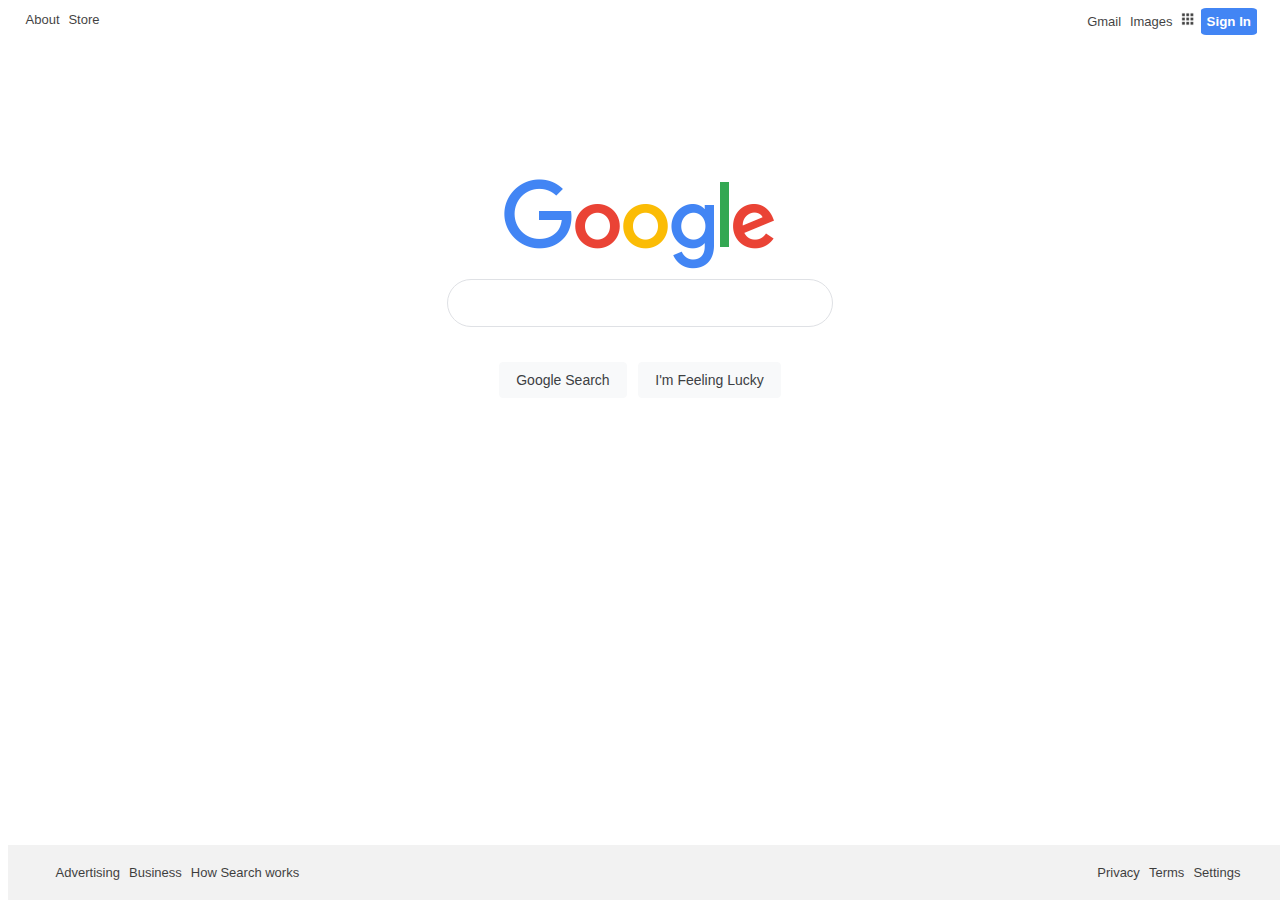
==== index.html @ 562d7d89 "Final version of the Odin Project google homepage." ====
<!DOCTYPE html>
<html lang="en">
<head>
    <meta charset="UTF-8">
    <meta name="viewport" content="width=device-width, initial-scale=1.0">
    <title>Google</title>
    <link rel="stylesheet" href="style.css">
</head>
<body>
    <nav>
        <div class="l_section">
            <a href="#">About</a>
            <a href="#">Store</a>
        </div>
        <div class="r_section">
            <a href="#">Gmail</a>
            <a href="#">Images</a>
            <a href="#"><img id="image_sol" src="/hamburger.png" alt="hamburger"></a>
            <button id="signin">Sign In</button>
        </div>
    </nav>
    <main>
        <div><img src="/googlelogo.png" alt="Google_logo"></div>
        <form>
            <input id="search"type="text" name="search">
            <br>
            <button class="m_search">Google Search</button>
            <button class="m_search">I'm Feeling Lucky</button>
        </form>
    </main>
    
    <footer>
        <div class="bc"></div>
        <div class="l_section" style="margin-left: 30px;">
            <a href="#">Advertising</a>
            <a href="#">Business</a>
            <a href="#">How Search works</a>
        </div>
        <div class="r_section" style="margin-right: 30px;">
            <a href="#">Privacy</a>
            <a href="#">Terms</a>
            <a href="#">Settings</a>
        </div>
    </div>
    </footer>
    


</body>
</html>
---- style.css ----
body, td, a, p, .h {
    font-family: arial,sans-serif;
    font-size: 13px;
    font-weight: 400;
    color: #000000;
    line-height: 24px;
    overflow-x: hidden;
}
.r_section {
    float: right;
    padding-right: 15px;
}

.l_section {
    float: left;
    padding-left: 15px;

}

a {
    text-decoration: none;
    color: #000;
    opacity: 0.75;
    margin: .2em;
}

a:hover{
    text-decoration: underline;
}

nav {
    width: 100%;
    height: 5vh;
}

footer {
    width: 100%;
    min-height: 40px;
    position: absolute;
    bottom: 0;
    overflow-x: none;
    font-size: 14px;
    background-color: #f2f2f2;
    padding-top: 15px;
    text-align: center;
    
}
main {
    width: 100%;
    height: auto;
    text-align: center;
    margin-top: 10%;
    
}
.bc{
    min-width: 10px;
}
#signin {
    border: 1px solid #4285f4;
    font-weight: bold;
    outline: none;
    background: #4285f4;
    color: white;
    padding-top: 5px;
    padding-bottom: 5px;
    padding-left: 5px;
    padding-right: 5px;
    border-radius: 10%;
    
}
#search {
    min-width: 30%;
    background: #fff;
    display: flex;
    border: 1px solid #dfe1e5;
    box-shadow: none;
    border-radius: 24px;
    z-index: 3;
    height: 44px;
    margin: 0 auto;
}

#search:hover {
    box-shadow: 0 1px 6px 0 rgba(32, 33, 36, 0.28);
}
.m_search {
    background-image: -webkit-linear-gradient(top,#f8f9fa,#f8f9fa);
    background-color: #f8f9fa;
    border: 1px solid #f8f9fa;
    border-radius: 4px;
    color: #3c4043;
    font-family: arial,sans-serif;
    font-size: 14px;
    margin: 11px 4px;
    padding: 0 16px;
    line-height: 27px;
    height: 36px;
    min-width: 54px;
    text-align: center;
    cursor: pointer;
    user-select: none;
}

.m_search:hover {
    box-shadow: 0 1px 6px 0 rgba(32, 33, 36, 0.28);
    
}
#image_sol {
    width: 13px;
}
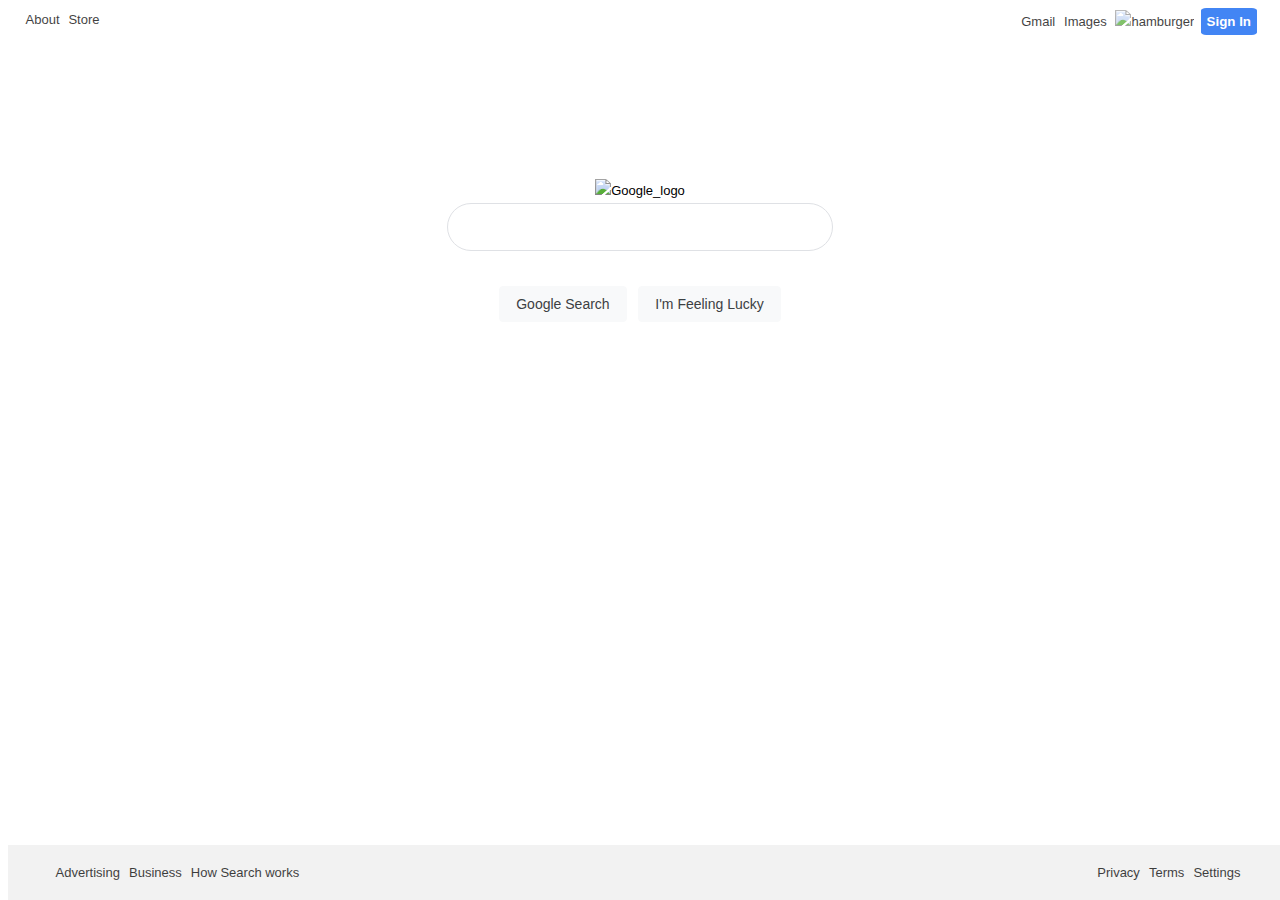
==== commit 1188ba7e: "Relative links were not working. Replaced images local links with imgur." ====
--- a/index.html
+++ b/index.html
@@ -15,12 +15,12 @@
         <div class="r_section">
             <a href="#">Gmail</a>
             <a href="#">Images</a>
-            <a href="#"><img id="image_sol" src="/hamburger.png" alt="hamburger"></a>
+            <a href="#"><img id="image_sol" src="https://i.imgur.com/7vrx9n1.png" alt="hamburger"></a>
             <button id="signin">Sign In</button>
         </div>
     </nav>
     <main>
-        <div><img src="/googlelogo.png" alt="Google_logo"></div>
+        <div><img src="https://i.imgur.com/hfUYOTe.png" alt="Google_logo"></div>
         <form>
             <input id="search"type="text" name="search">
             <br>
